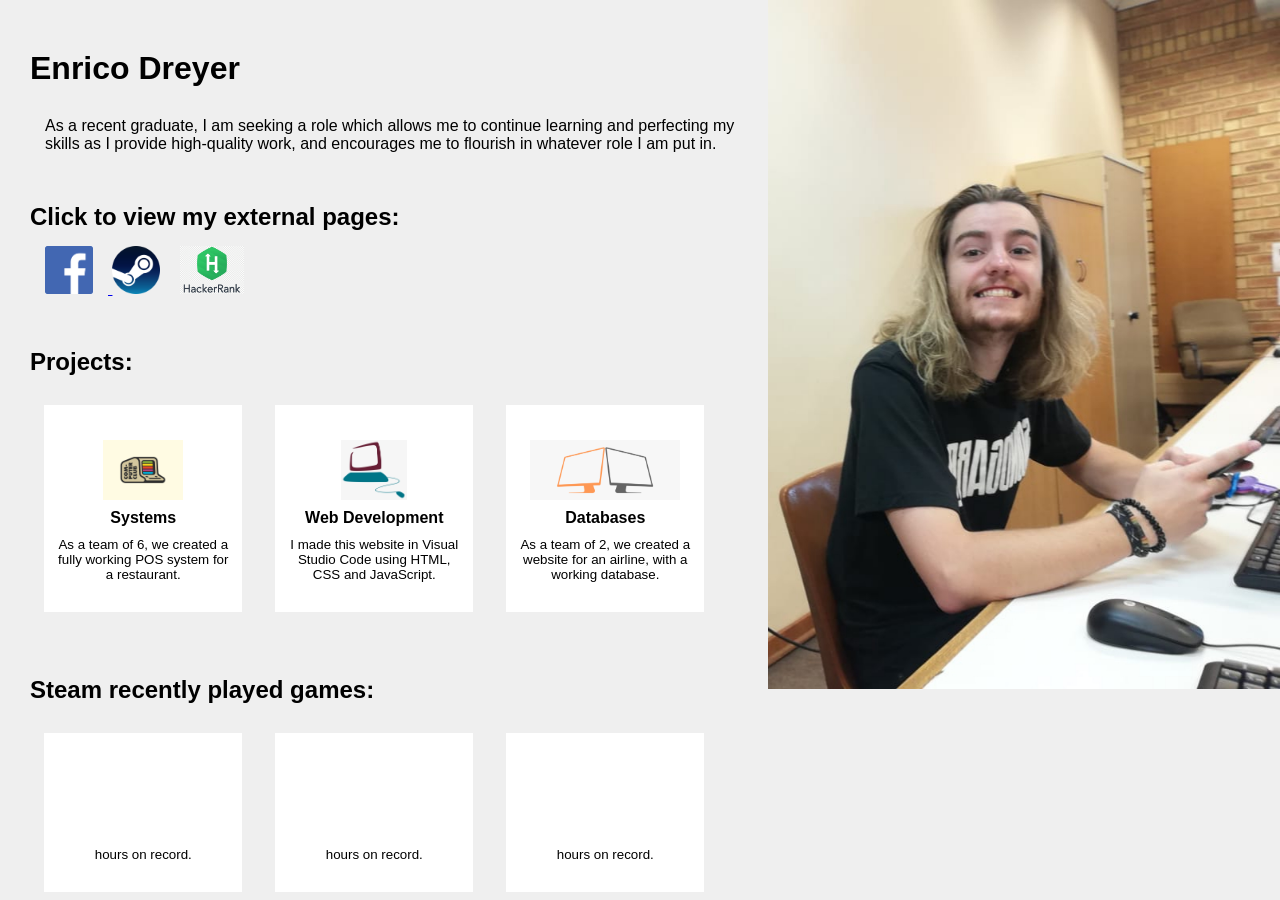
==== index.html @ c0735795 "Fixed contacts" ====
<!DOCTYPE html>
<html lang="en">
<head>

    <meta charset="UTF-8">
    <meta name="viewport" content="width=device-width, initial-scale=1.0">
    <title>Enrico Dreyer CV</title>
    <meta name="viewport" content="width=device-width, initial-scale=1.0">
    <link rel="stylesheet" href="style.css">
    <script src="steam.js"></script>

</head>
<body>
    <div class="profile-img">
        <img src="Images/EnricoDreyer.jpg">
    </div>

    <div class="profile-info">
        <h1>Enrico Dreyer</h1>
        <p class="about">As a recent graduate, I am seeking a role which allows me to continue learning and perfecting my skills as I provide high-quality work, and encourages me to flourish in whatever role I am put in.</p>
        <h2>Click to view my external pages: </h2>
        <div class="social-media">            
            <a href="https://www.facebook.com/profile.php?id=100009477246502"> <img src="Images/facebook.png"> </a>
            <a href="https://steamcommunity.com/profiles/76561198261417763/"><img src="Images/steam.png"></a> 
            <a href="https://www.hackerrank.com/enricodreyer04"> <img src="Images/hacker.png"></a> 
        </div>

    <h2> Projects: </h2>

        <div class="projects">
            <img src="Images/computerclub.png">
        <p><b>Systems</b></p>
        <small>
            As a team of 6, we created a fully working POS system for a restaurant.
        </small>
        </div>

        <div class="projects">
            <img src="Images/web3.png">
        <p><b>Web Development</b></p>
        <small>
            I made this website in Visual Studio Code using HTML, CSS and JavaScript. 
        </small>

        </div>

        <div class="projects">
            <img src="Images/web2.png">
        <p><b>Databases</b></p>
        <small>
            As a team of 2, we created a website for an airline, with a working database.            
        </small>

        </div>

        <h2> Steam recently played games: </h2>

        <div class="projects">
            <img id="lastPlayedUrl1">
        <p><b><span id="lastPlayedTitle1"></span></b></p>
        <small>
            <span id="lastPlayedHours1"></span> hours on record.
        </small>
        </div>

        <div class="projects">
            <img id="lastPlayedUrl2">
            <p><b><span id="lastPlayedTitle2"></span></b></p>    
        <small>
            <span id="lastPlayedHours2"></span> hours on record. 
        </small>

        </div>

        <div class="projects">
            <img id="lastPlayedUrl3">
            <p><b><span id="lastPlayedTitle3"></span></b></p>
        <small>
            <span id="lastPlayedHours3"></span> hours on record.            
        </small>
        </div>

        <script src="https://apps.elfsight.com/p/platform.js" defer></script>
            <div class="elfsight-app-a5a24c18-3407-4cdb-99fe-dba760b037f1"></div>

        <div> 
            <div class="contact">
                <span><img src="Images/gmail.png">enricodreyer04@gmail.com</span><br>  
                <span><img src="Images/phone.png">0828907779</span><br>
                <a href="https://wa.me/27828907779" target="_blank" rel="nofollow">
                    <span><img src="Images/whatsapp2.png"/>Whatsapp me!</span><br>
                </a>         
            </div>
            
            <!-- 
            <div class="contact">
                <span><img src="Images/phone.png">0828907779</span>
            </div>        
    
            <a class="contact" href="https://wa.me/27828907779" target="_blank" rel="nofollow">
                <span><img src="Images/phone.png"/>Whatsapp me!</span>
             </a>
    
            -->
             <p class="me">Designed by me</p>
        </div>
        

    </div>

</body>
</html>
---- style.css ----
*{
    margin: 0;
    padding: 0;
    box-sizing: border-box;
}
body
{
    background: #efefef;
    font-family: sans-serif;
}

.profile-img{
    width: 40%;
    float: right;
}

.profile-img img
{
    width: 100%;
    height: 100%;
}

.about
{
    margin-left: 15px;
}

.profile-info
{
    width: 60%;
    height: 100vh;
    float: left;
    padding: 0 30px;
    overflow: scroll;
    overflow-x: hidden;
}

.profile-info::-webkit-scrollbar
{
    width: 0px;
}

.profile-info h1
{
    margin-top: 50px;
    margin-bottom: 30px;
}

.social-media img
{
    height: 3rem;
    margin-right: 15px;
}

.social-media
{
    margin-top: 15px;
    margin-left: 15px;
}

.profile-info h2
{
    margin-top: 50px;
    margin-bottom: 15px;
}

.projects img
{
    height: 60px;
    margin: 5px;
}

.projects
{
    display: inline-block;
    width: 28%;
    padding: 30px 10px;
    margin: 2%;
    text-align: center;
    box-shadow: 0 0 15px 1xp rgba(37, 73, 214, 0.18);
    background: #fff;
}

.projects small
{
    padding-top: 10px;
    display: block;
}

.Achievements img
{
    height: 5rem;
    padding: 0 0.5rem;
    margin: 0.5rem;
}

.form-box
{
    margin-top: 30px;
}

.input-group input
{
    width: 45%;
    border: 0;
    outline: none !important;
    padding: 10px;
    margin: 2%;
    display: inline-block;
    background: #fff;
}

.text-area textarea
{
    width: 95%;
    border: 0;
    outline: none !important;
    padding: 10px;
    margin: 2%;
    display: inline-block;
    background: #fff;
}

.submit-btn
{
    border: 0;
    outline: none !important;
    padding: 10px 20px;
    margin: 2%;
    background: #ee833c;
    cursor: pointer;
    color: #fff;
}

.contact img
{
    width: 2rem;
    margin: -5px 10px;
}

.contact span
{
    margin: 5%;
}

.contact
{
    margin: 5% 0 5% 25%;
    width: 65%;
    padding: 30px 30px;
}

.me
{
    text-align: center;
    margin-bottom: 20px;
}

@media only screen and (max-width:900px)
{
    .profile-info
    {
        width: 100%;
        overflow: inherit;
    }
    .profile-img
    {
        width: 100%;
    }
    .projects
    {
        width: 90%;
        margin-bottom: 10%;
    }
    .projects img
    {
        height: 8%;
        margin: 10px 0;
    }
    .Achievements img
    {
        width: 47%;        
    }
    span
    {
        display: block;
    }
}
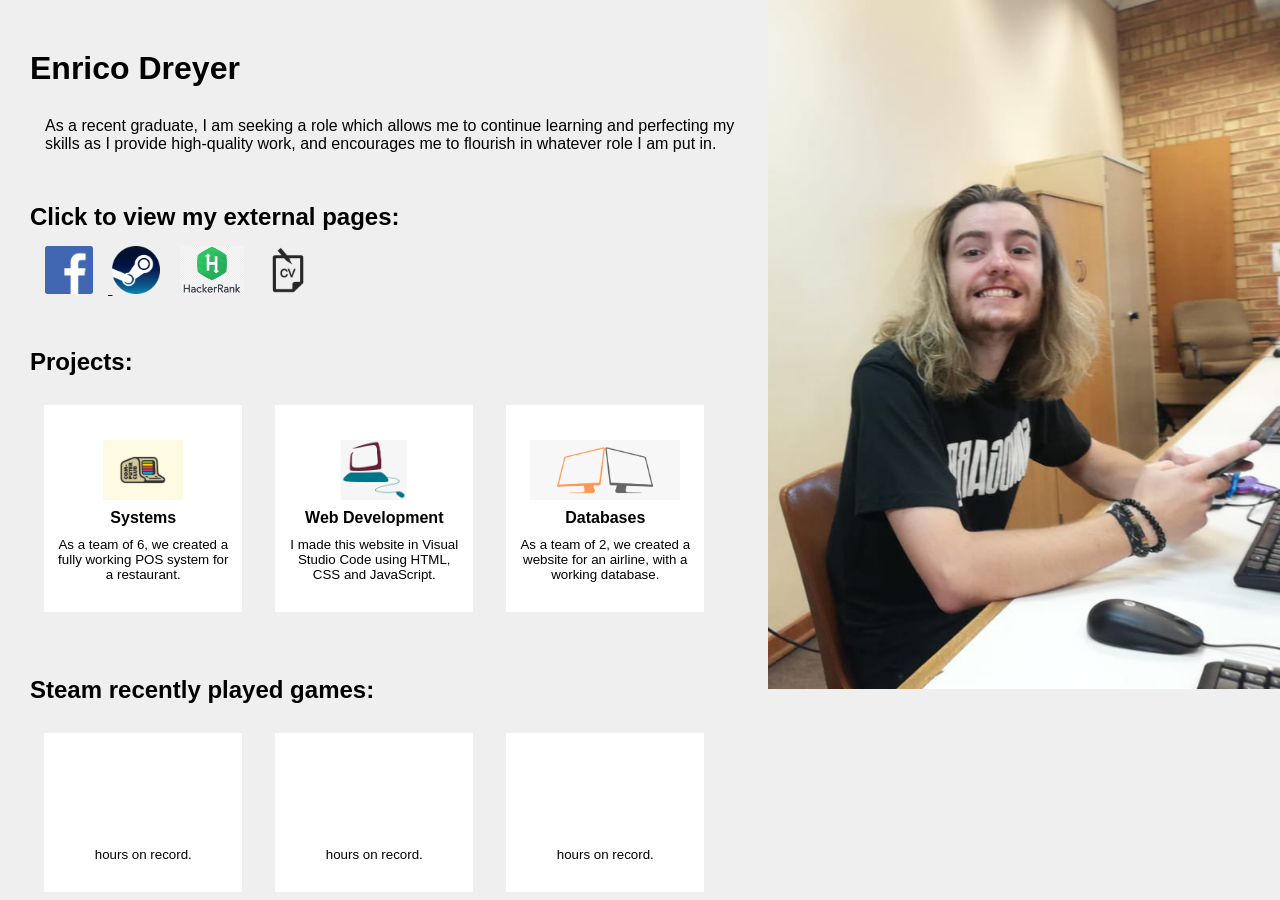
==== commit b408d252: "Added cv and changed youtube channel Changed to we do tech and added cv link in profile info." ====
--- a/index.html
+++ b/index.html
@@ -22,7 +22,8 @@
         <div class="social-media">            
             <a href="https://www.facebook.com/profile.php?id=100009477246502"> <img src="Images/facebook.png"> </a>
             <a href="https://steamcommunity.com/profiles/76561198261417763/"><img src="Images/steam.png"></a> 
-            <a href="https://www.hackerrank.com/enricodreyer04"> <img src="Images/hacker.png"></a> 
+            <a href="https://www.hackerrank.com/enricodreyer04"> <img src="Images/hacker.png"></a>
+            <a href="https://drive.google.com/file/d/1b4Nl6nZ5I25WSPPtgWZgu_nt9ihECaKb/view?usp=sharing"> <img src="Images/mycv2.png"></a>  
         </div>
 
     <h2> Projects: </h2>
@@ -81,7 +82,7 @@
         </div>
 
         <script src="https://apps.elfsight.com/p/platform.js" defer></script>
-            <div class="elfsight-app-a5a24c18-3407-4cdb-99fe-dba760b037f1"></div>
+            <div class="elfsight-app-b8605e8a-75ec-4ecb-ae67-8179016e0a41"></div>
 
         <div> 
             <div class="contact">
@@ -92,16 +93,6 @@
                 </a>         
             </div>
             
-            <!-- 
-            <div class="contact">
-                <span><img src="Images/phone.png">0828907779</span>
-            </div>        
-    
-            <a class="contact" href="https://wa.me/27828907779" target="_blank" rel="nofollow">
-                <span><img src="Images/phone.png"/>Whatsapp me!</span>
-             </a>
-    
-            -->
              <p class="me">Designed by me</p>
         </div>
         
--- a/style.css
+++ b/style.css
@@ -141,6 +141,7 @@
 .contact span
 {
     margin: 5%;
+    line-height: 2.5rem;
 }
 
 .contact
@@ -171,12 +172,7 @@
     {
         width: 90%;
         margin-bottom: 10%;
-    }
-    .projects img
-    {
-        height: 8%;
-        margin: 10px 0;
-    }
+    }    
     .Achievements img
     {
         width: 47%;        
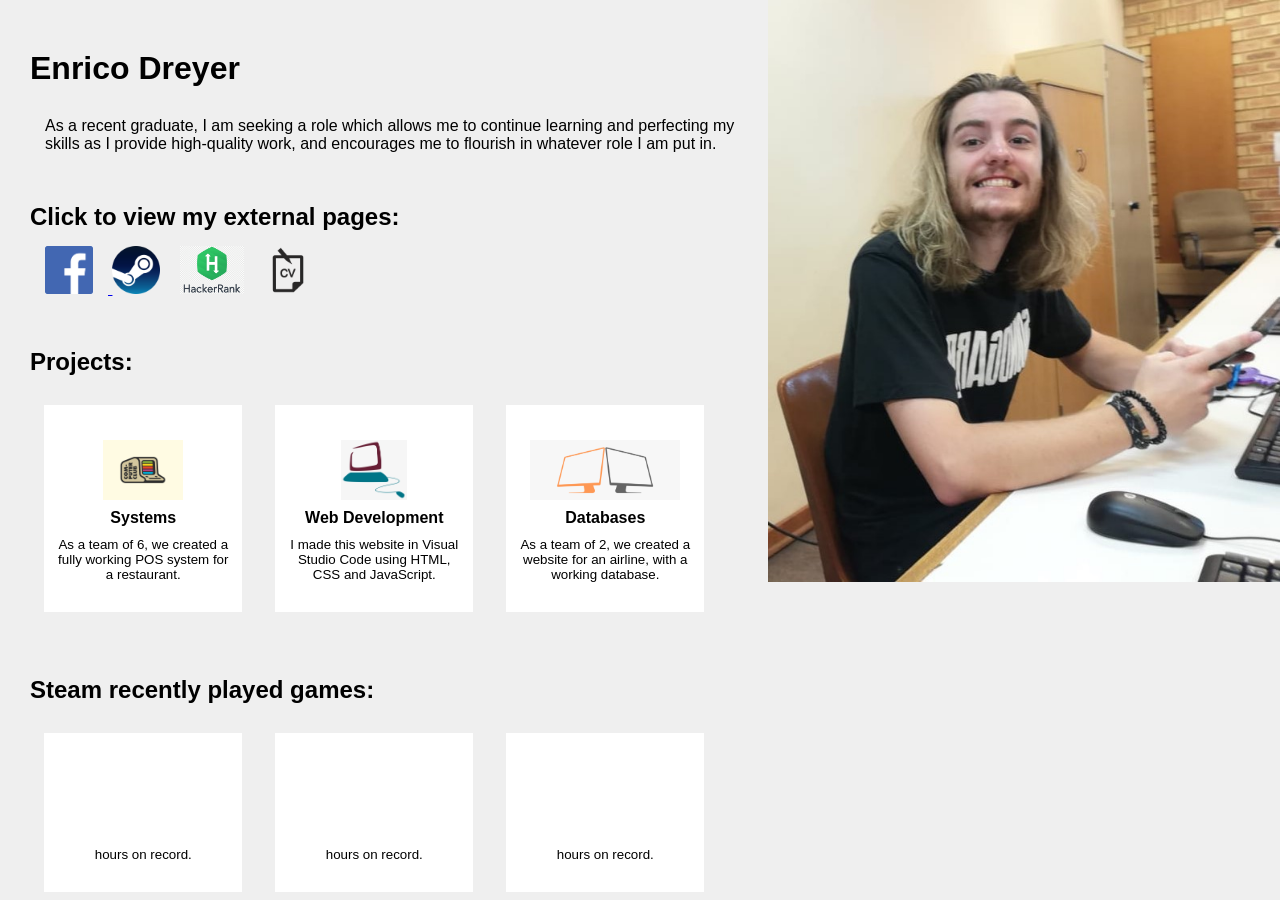
==== commit 480a9ca7: "Fixed scroll Smaller Image" ====
--- a/index.html
+++ b/index.html
@@ -11,8 +11,9 @@
 
 </head>
 <body>
+   
     <div class="profile-img">
-        <img src="Images/EnricoDreyer.jpg">
+        <img src="Images/EnricoDreyer2.jpg">
     </div>
 
     <div class="profile-info">
--- a/style.css
+++ b/style.css
@@ -142,6 +142,8 @@
 {
     margin: 5%;
     line-height: 2.5rem;
+    text-decoration: none;
+    color: black;
 }
 
 .contact
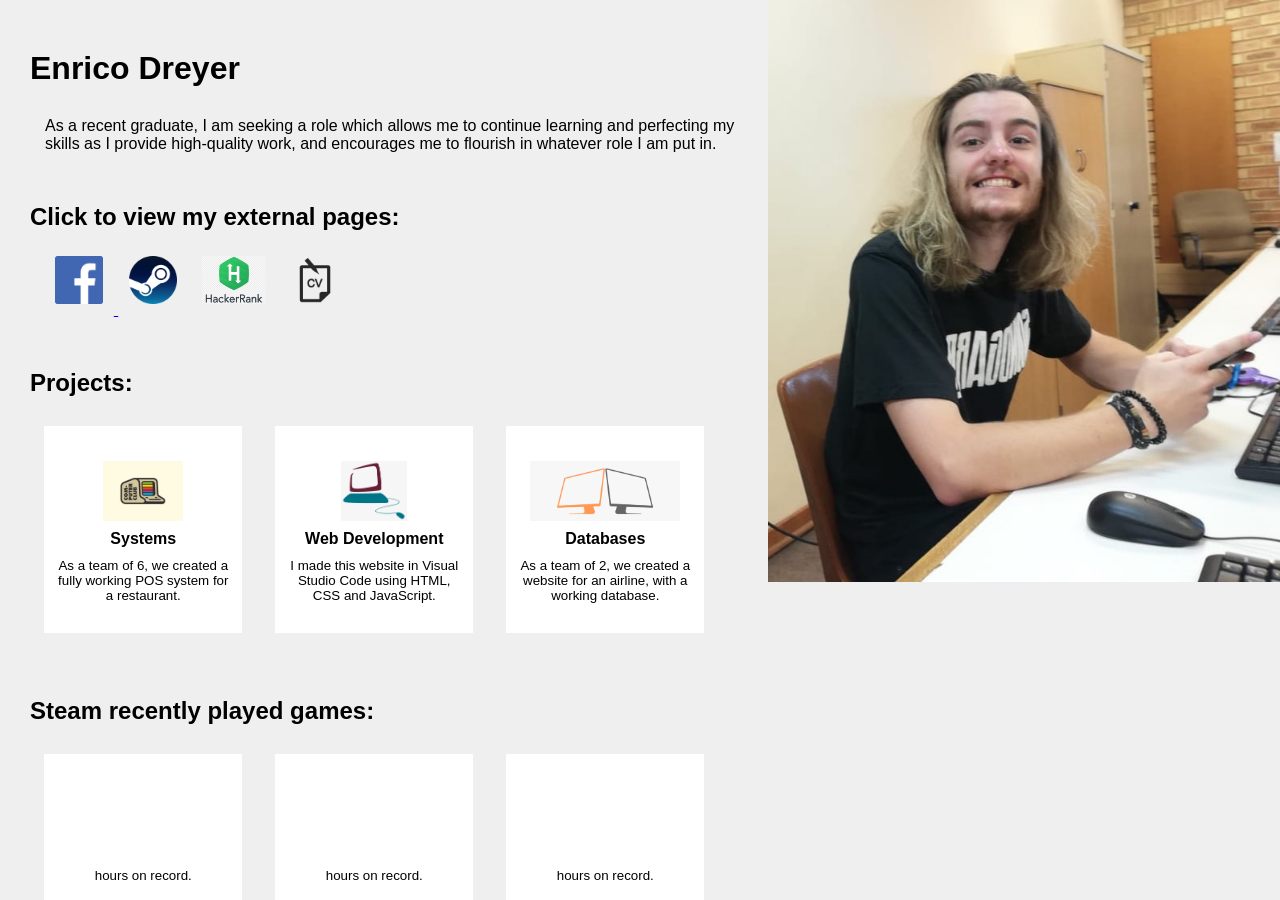
==== commit 56ec64c4: "Added animation and margin Added animation at projects class and margin." ====
--- a/index.html
+++ b/index.html
@@ -82,8 +82,10 @@
         </small>
         </div>
 
-        <script src="https://apps.elfsight.com/p/platform.js" defer></script>
+        <div class="youtube">
+            <script src="https://apps.elfsight.com/p/platform.js" defer></script>
             <div class="elfsight-app-b8605e8a-75ec-4ecb-ae67-8179016e0a41"></div>
+        </div>        
 
         <div> 
             <div class="contact">
--- a/style.css
+++ b/style.css
@@ -50,6 +50,7 @@
 {
     height: 3rem;
     margin-right: 15px;
+    margin: 1.5%;
 }
 
 .social-media
@@ -68,6 +69,12 @@
 {
     height: 60px;
     margin: 5px;
+}
+
+.projects:hover
+{
+    transform: scale(1.2);
+    box-shadow: 5px 5px 15px rgba(0, 0, 0, 0.6);
 }
 
 .projects
@@ -121,15 +128,9 @@
     background: #fff;
 }
 
-.submit-btn
+.youtube
 {
-    border: 0;
-    outline: none !important;
-    padding: 10px 20px;
-    margin: 2%;
-    background: #ee833c;
-    cursor: pointer;
-    color: #fff;
+    margin: 5%;
 }
 
 .contact img
@@ -183,4 +184,8 @@
     {
         display: block;
     }
+    .contact
+    {
+
+    }
 }
